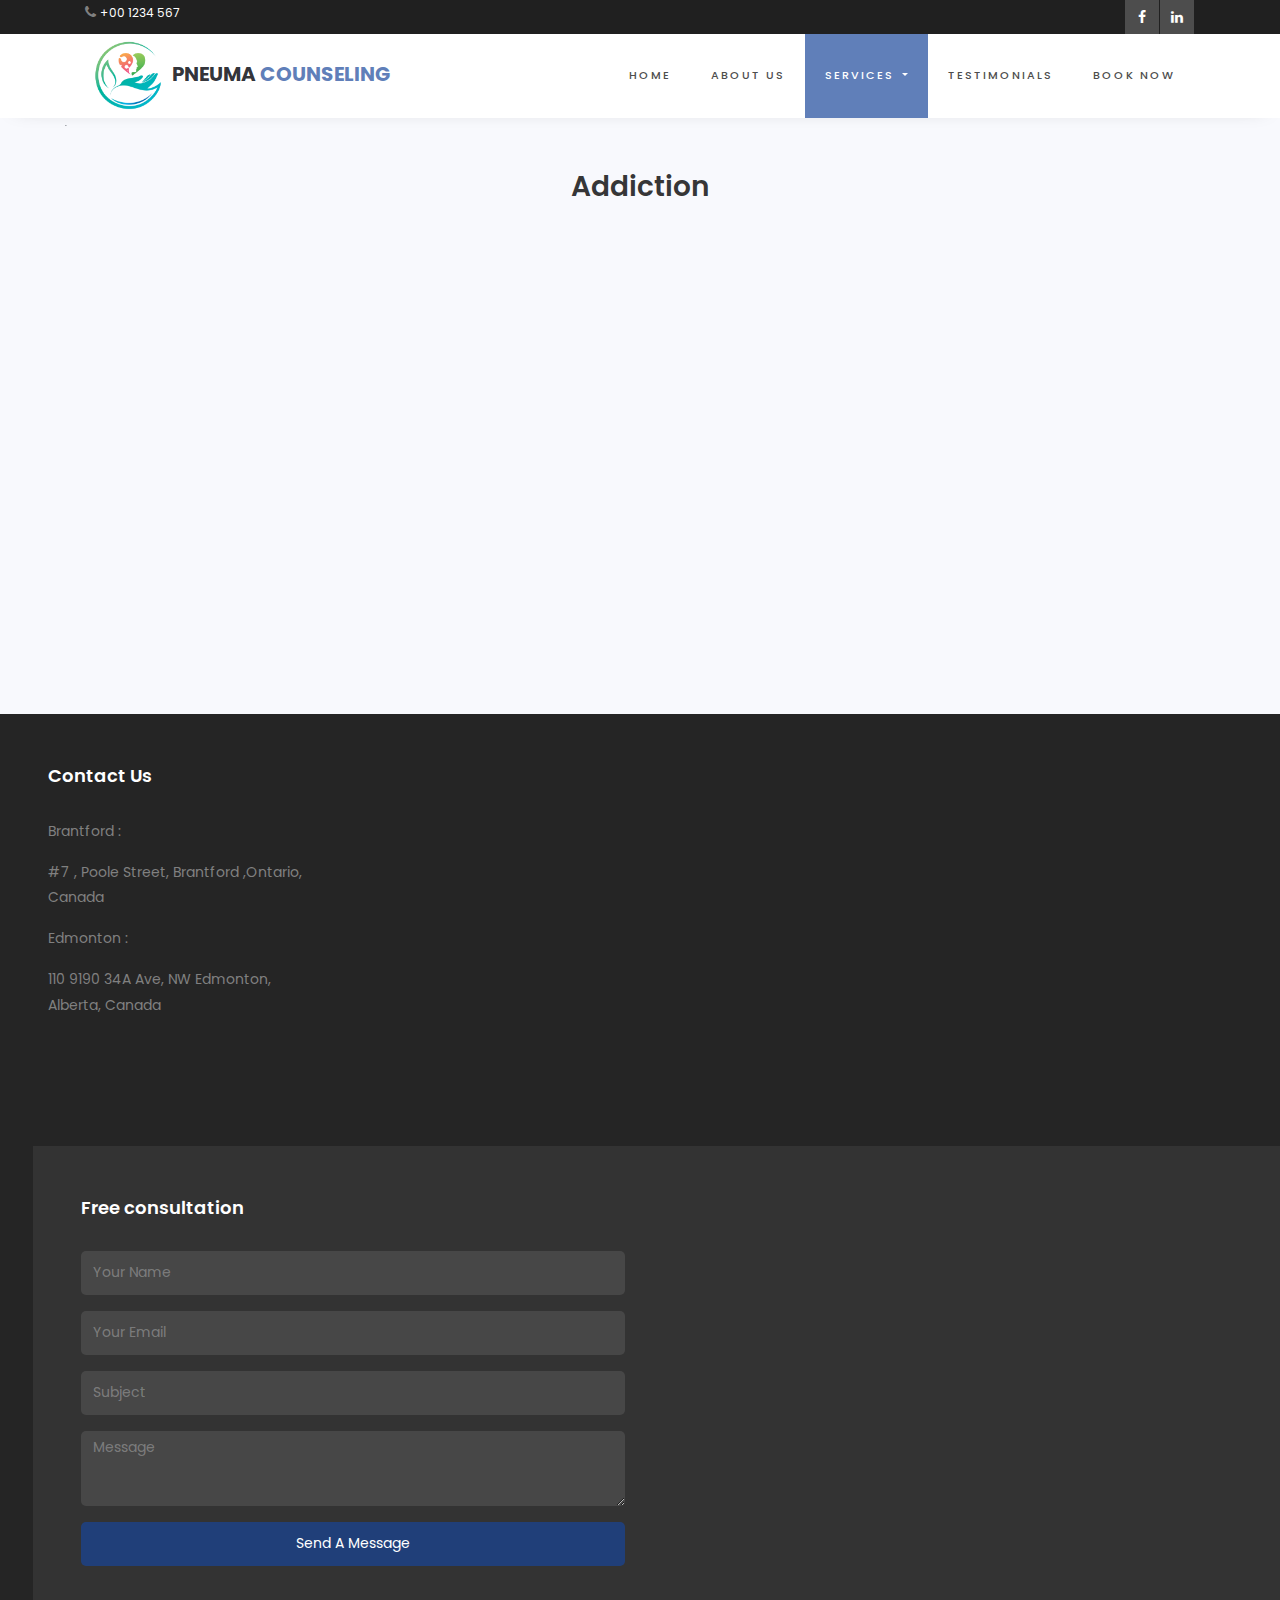
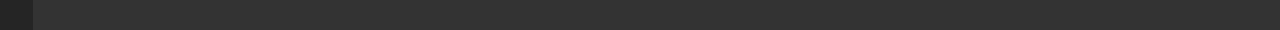
==== Addiction.html @ 6c6714cb "navigation design issues fix" ====
<!DOCTYPE html>
<html lang="en">
  <head>
    <title>Pneuma counseling</title>
    <link rel="icon" href="images/logo_resize.png" type="image/x-icon" />
    <meta charset="utf-8" />
    <meta
      name="viewport"
      content="width=device-width, initial-scale=1, shrink-to-fit=no"
    />

    <link
      href="https://fonts.googleapis.com/css?family=Poppins:300,400,500,600,700,800,900&display=swap"
      rel="stylesheet"
    />

    <link
      rel="stylesheet"
      href="https://stackpath.bootstrapcdn.com/font-awesome/4.7.0/css/font-awesome.min.css"
    />

    <link rel="stylesheet" href="css/animate.css" />

    <link rel="stylesheet" href="css/owl.carousel.min.css" />
    <link rel="stylesheet" href="css/owl.theme.default.min.css" />
    <link rel="stylesheet" href="css/magnific-popup.css" />

    <link rel="stylesheet" href="css/flaticon.css" />
    <link rel="stylesheet" href="css/style.css" />
  </head>
  <body>
    <div class="wrap" id="home">
      <div class="container">
        <div class="row justify-content-between">
          <div class="col">
            <p class="mb-0 phone">
              <span class="fa fa-phone"></span> <a href="#">+00 1234 567</a>
            </p>
          </div>
          <div class="col d-flex justify-content-end">
            <div class="social-media">
              <p class="mb-0 d-flex">
                <a
                  href="https://www.facebook.com/profile.php?id=100091972492947&mibextid=ZbWKwL"
                  target="_blank"
                  title="pneuma counseling facebook"
                  class="d-flex align-items-center justify-content-center"
                  ><span class="fa fa-facebook"
                    ><i class="sr-only">Facebook</i></span
                  ></a
                >
                <a
                  href="https://www.linkedin.com/company/pneuma-counselling-services/"
                  target="_blank"
                  title="pneuma counseling Linkedin"
                  class="d-flex align-items-center justify-content-center"
                  ><span class="fa fa-linkedin"
                    ><i class="sr-only">Linkedin</i></span
                  ></a
                >
              </p>
            </div>
          </div>
        </div>
      </div>
    </div>
    <nav
      class="navbar navbar-expand-lg navbar-dark ftco_navbar bg-dark ftco-navbar-light"
      id="ftco-navbar"
    >
      <div class="container">
        <div class="logo-name-wrap">
          <div class="image-logo-crop">
            <img
              src="images/logo_main.png"
              alt="Pneuma counseling "
              class="img-style"
            />
          </div>
          <a class="navbar-brand" href="index.html"
            >Pneuma<span> counseling</span></a
          >
        </div>

        <button
          class="navbar-toggler"
          type="button"
          data-toggle="collapse"
          data-target="#ftco-nav"
          aria-controls="ftco-nav"
          aria-expanded="false"
          aria-label="Toggle navigation"
        >
          <span class="fa fa-bars"></span> Menu
        </button>
        <div class="collapse navbar-collapse" id="ftco-nav">
          <ul class="navbar-nav m-auto">
            <li class="nav-item">
              <a href="index.html#home" class="nav-link">Home</a>
            </li>
            <li class="nav-item">
              <a href="index.html#about" class="nav-link">About Us</a>
            </li>
            <li class="nav-item active dropdown">
              <a
                class="nav-link dropdown-toggle"
                href="index.html#services"
                id="servicesDropdown"
                role="button"
                data-toggle="dropdown"
              >
                Services
              </a>
              <div class="dropdown-menu" aria-labelledby="servicesDropdown">
                <a class="dropdown-item" href="Adultmentalhealth.html"
                  >Individual Counselling</a
                >
                <a class="dropdown-item" href="ChildandYouth.html"
                  >Child and Youth Counselling</a
                >
                <a class="dropdown-item" href="CoupleandFamily.html"
                  >Family and Marriage Counselling</a
                >
                <a class="dropdown-item" href="CareerandEmployment.html"
                  >Career and Employment Counselling</a
                >
                <a class="dropdown-item" href="Christian.html"
                  >Christian Counselling</a
                >
                <a class="dropdown-item" href="Addiction.html"
                  >Addiction Counselling</a
                >
              </div>
            </li>

            <li class="nav-item">
              <a href="index.html#feedbacks" class="nav-link">Testimonials</a>
            </li>

            <li class="nav-item">
              <a href="index.html#contact" class="nav-link">Book Now</a>
            </li>
          </ul>
        </div>
      </div>
    </nav>
    <!-- END nav -->

    <section id="about" class="intro py-5 bg-light ftco-section">
      <div class="container">
        <div class="row justify-content-center pb-5 mb-3">
          <div class="heading-section text-center" style="flex: 1">
            <h1>Addiction</h1>
            <div class="row d-flex no-gutters">
              <div class="col-md-5 d-flex">
                <div
                  class="img img-video d-flex align-self-stretch align-items-center justify-content-center justify-content-md-end mb-4 mb-sm-0"
                  style="background-image: url(images/addictionbg-1.jpg)"
                ></div>
              </div>
              <div class="col-md-7 pl-md-5 py-md-5 ftco-animate">
                <div class="services-2 w-100 d-flex">
                  <div class="text pl-4" style="text-align: left">
                    <p>
                      Our focus is on helping individuals overcome addictions
                      and develop healthy coping strategies to manage their
                      addictive behaviours have helped numerous. Addiction
                      counselling is important because it provides individuals
                      with the support and resources they need to overcome
                      substance abuse and other addictive behaviours. Counsellor
                      works with the individual to develop a personalized
                      treatment plan for their specific needs and goals which
                      involves education about the nature of addiction, its
                      effects on the body and mind. We help you develop skills
                      and resources needed to maintain sobriety over the long
                      term to achieve a better quality of life.
                    </p>
                  </div>
                </div>
              </div>
            </div>
          </div>
        </div>
      </div>
    </section>

    <footer class="footer">
      <div class="container-fluid px-lg-5">
        <div class="row">
          <div class="col-md-9 py-5">
            <div class="row">
              <div class="col-md-4 mb-md-0 mb-4">
                <h2 class="footer-heading">Contact Us</h2>
                <p>Brantford :</p>
                <p>#7 , Poole Street, Brantford ,Ontario, Canada</p>
                <p>Edmonton :</p>
                <p>110 9190 34A Ave, NW Edmonton, Alberta, Canada</p>
                <ul class="ftco-footer-social p-0">
                  <li class="ftco-animate">
                    <a
                      href="https://www.facebook.com/profile.php?id=100091972492947&mibextid=ZbWKwL"
                      target="_blank"
                      data-toggle="tooltip"
                      data-placement="top"
                      title="Facebook"
                      ><span class="fa fa-facebook"></span
                    ></a>
                  </li>
                  <li class="ftco-animate">
                    <a
                      href="https://www.linkedin.com/company/pneuma-counselling-services/"
                      target="_blank"
                      data-toggle="tooltip"
                      data-placement="top"
                      title="Linkedin"
                      ><span class="fa fa-linkedin"></span
                    ></a>
                  </li>
                </ul>
              </div>
              <div class="col-md-8">
                <div class="row justify-content-center">
                  <div class="col-md-12 col-lg-10">
                    <div class="row"></div>
                  </div>
                </div>
              </div>
            </div>
          </div>
          <div class="col-md-3 py-md-5 py-4 aside-stretch-right pl-lg-5">
            <h2 class="footer-heading">Free consultation</h2>
            <form action="#" class="form-consultation">
              <div class="form-group">
                <input
                  type="text"
                  class="form-control"
                  placeholder="Your Name"
                />
              </div>
              <div class="form-group">
                <input
                  type="text"
                  class="form-control"
                  placeholder="Your Email"
                />
              </div>
              <div class="form-group">
                <input type="text" class="form-control" placeholder="Subject" />
              </div>
              <div class="form-group">
                <textarea
                  name=""
                  id=""
                  cols="30"
                  rows="3"
                  class="form-control"
                  placeholder="Message"
                ></textarea>
              </div>
              <div class="form-group">
                <button type="submit" class="form-control submit px-3">
                  Send A Message
                </button>
              </div>
            </form>
          </div>
        </div>
      </div>
    </footer>

    <!-- loader -->
    <div id="ftco-loader" class="show fullscreen">
      <svg class="circular" width="48px" height="48px">
        <circle
          class="path-bg"
          cx="24"
          cy="24"
          r="22"
          fill="none"
          stroke-width="4"
          stroke="#eeeeee"
        />
        <circle
          class="path"
          cx="24"
          cy="24"
          r="22"
          fill="none"
          stroke-width="4"
          stroke-miterlimit="10"
          stroke="#F96D00"
        />
      </svg>
    </div>

    <script src="js/jquery.min.js"></script>
    <script src="js/jquery-migrate-3.0.1.min.js"></script>
    <script src="js/popper.min.js"></script>
    <script src="js/bootstrap.min.js"></script>
    <script src="js/jquery.easing.1.3.js"></script>
    <script src="js/jquery.waypoints.min.js"></script>
    <script src="js/jquery.stellar.min.js"></script>
    <script src="js/jquery.animateNumber.min.js"></script>
    <script src="js/owl.carousel.min.js"></script>
    <script src="js/jquery.magnific-popup.min.js"></script>
    <script src="js/scrollax.min.js"></script>
    <script src="js/main.js"></script>
  </body>
</html>
---- css/flaticon.css ----
/*
  	Flaticon icon font: Flaticon
  	Creation date: 24/01/2020 06:52
  	*/


@font-face {
  font-family: "Flaticon";
  src: url("../fonts/flaticon/font/Flaticon.eot");
  src: url("../fonts/flaticon/font/Flaticon.eot?#iefix") format("embedded-opentype"),
       url("../fonts/flaticon/font/Flaticon.woff") format("woff"),
       url("../fonts/flaticon/font/Flaticon.ttf") format("truetype"),
       url("../fonts/flaticon/font/Flaticon.svg#Flaticon") format("svg");
  font-weight: normal;
  font-style: normal;
}

@media screen and (-webkit-min-device-pixel-ratio:0) {
  @font-face {
    font-family: "Flaticon";
    src: url("../fonts/flaticon/font/Flaticon.svg#Flaticon") format("svg");
  }
}

[class^="flaticon-"]:before, [class*=" flaticon-"]:before,
[class^="flaticon-"]:after, [class*=" flaticon-"]:after {   
  font-family: Flaticon;
  font-style: normal;
  font-weight: normal;
  font-variant: normal;
  text-transform: none;
  line-height: 1;

  /* Better Font Rendering =========== */
  -webkit-font-smoothing: antialiased;
  -moz-osx-font-smoothing: grayscale;
}

.flaticon-goal:before { content: "\f100"; }
.flaticon-stress:before { content: "\f101"; }
.flaticon-crm:before { content: "\f102"; }
.flaticon-account:before { content: "\f103"; }
.flaticon-skills:before { content: "\f104"; }
.flaticon-performance:before { content: "\f105"; }
.flaticon-event:before { content: "\f106"; }
.flaticon-marriage:before { content: "\f107"; }
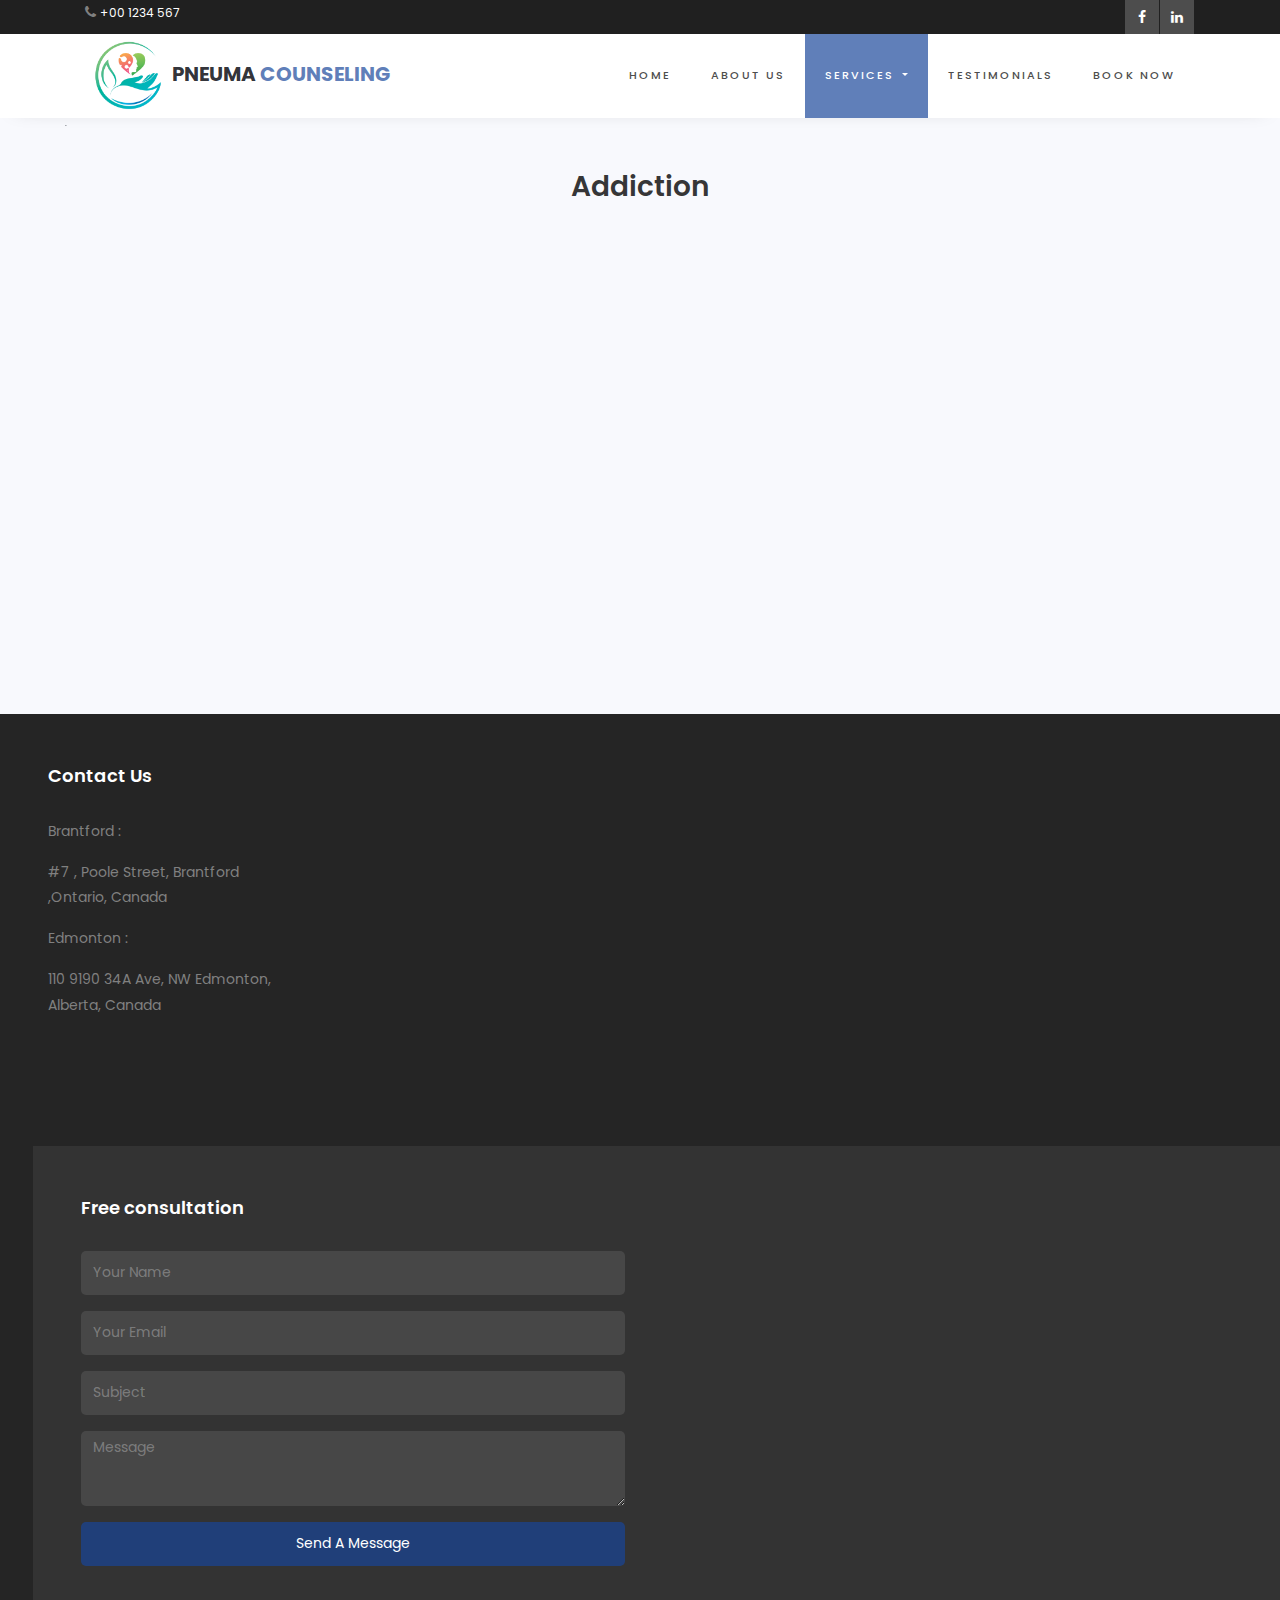
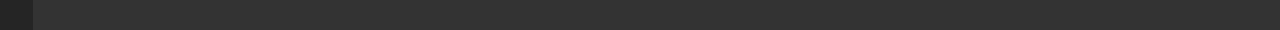
==== commit c5628a60: "seo basic implementation" ====
--- a/Addiction.html
+++ b/Addiction.html
@@ -1,7 +1,12 @@
 <!DOCTYPE html>
 <html lang="en">
   <head>
-    <title>Pneuma counseling</title>
+    <title>Pneuma counseling | Professional Therapy and Guidance</title>
+    <meta
+      name="description"
+      content="Find professional addiction counseling services in Ontario, Canada to help you overcome substance abuse and lead a healthier life. Our experienced substance abuse counselors, drug and alcohol counselors provide personalized treatment, support, and guidance tailored to your specific needs. Contact us today to take the first step towards recovery by addiction therapist counseling in canada"
+    />
+
     <link rel="icon" href="images/logo_resize.png" type="image/x-icon" />
     <meta charset="utf-8" />
     <meta
@@ -187,7 +192,7 @@
     <footer class="footer">
       <div class="container-fluid px-lg-5">
         <div class="row">
-          <div class="col-md-9 py-5">
+          <div class="col-md-8 py-5">
             <div class="row">
               <div class="col-md-4 mb-md-0 mb-4">
                 <h2 class="footer-heading">Contact Us</h2>
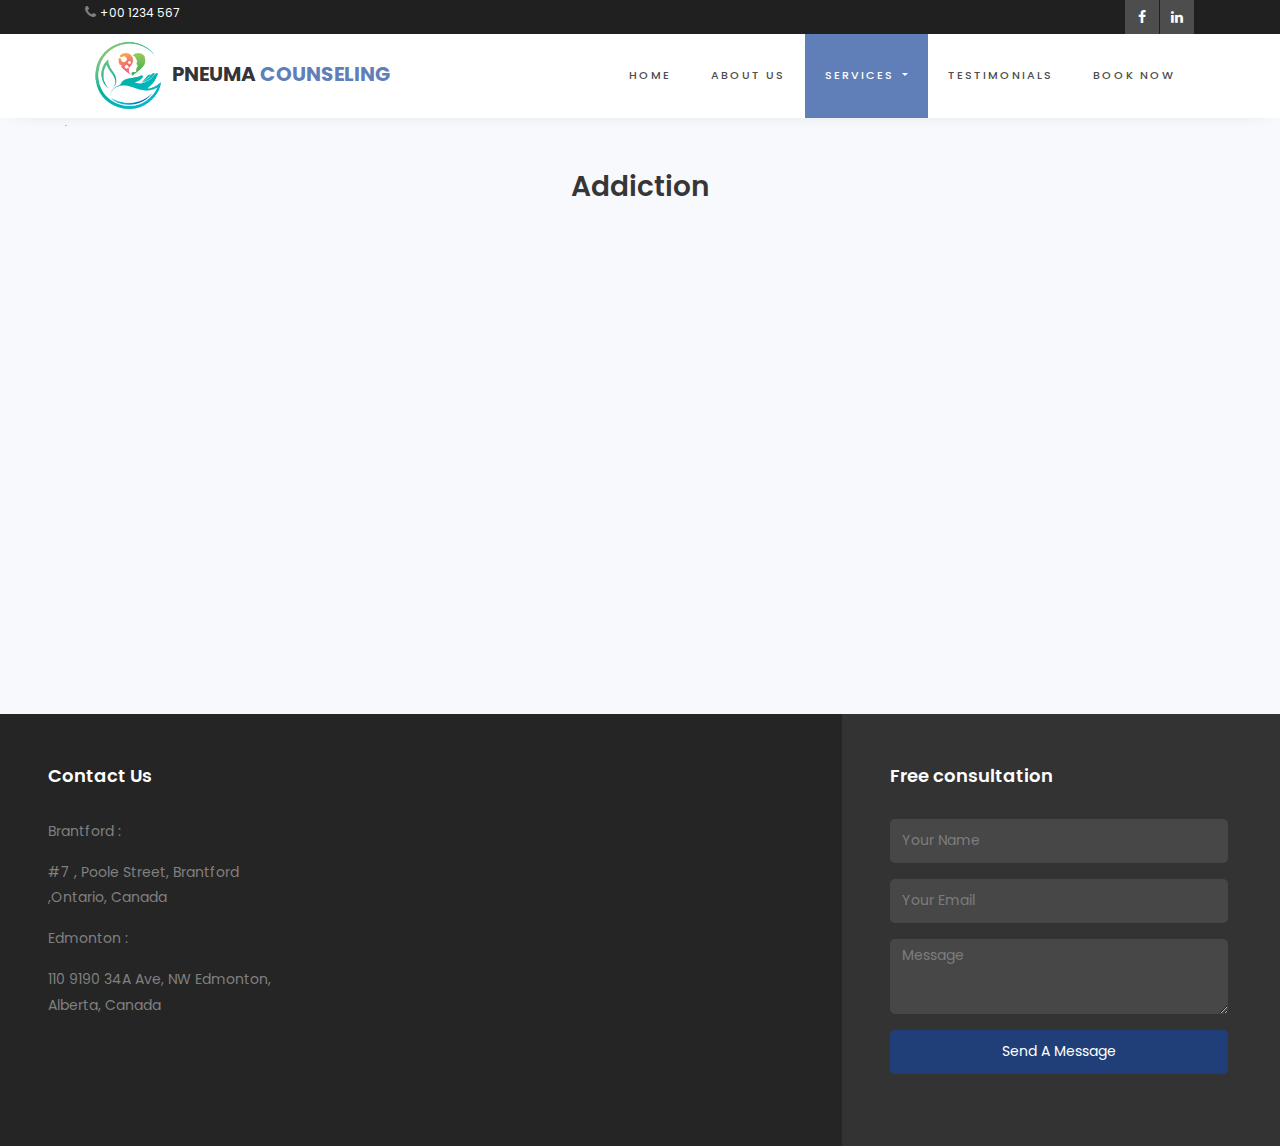
==== commit a28c9500: "support mail and design issues fix" ====
--- a/Addiction.html
+++ b/Addiction.html
@@ -6,7 +6,10 @@
       name="description"
       content="Find professional addiction counseling services in Ontario, Canada to help you overcome substance abuse and lead a healthier life. Our experienced substance abuse counselors, drug and alcohol counselors provide personalized treatment, support, and guidance tailored to your specific needs. Contact us today to take the first step towards recovery by addiction therapist counseling in canada"
     />
-
+    <meta
+      name="google-site-verification"
+      content="SLJ8o9RdiHREz5LLp3IIiRON0K6erF6RWluwtP-RluI"
+    />
     <link rel="icon" href="images/logo_resize.png" type="image/x-icon" />
     <meta charset="utf-8" />
     <meta
@@ -232,13 +235,16 @@
               </div>
             </div>
           </div>
-          <div class="col-md-3 py-md-5 py-4 aside-stretch-right pl-lg-5">
+          <div
+            class="col-md-3 py-md-5 py-4 aside-stretch-right pl-lg-5 check-resize"
+          >
             <h2 class="footer-heading">Free consultation</h2>
             <form action="#" class="form-consultation">
               <div class="form-group">
                 <input
                   type="text"
                   class="form-control"
+                  name="name"
                   placeholder="Your Name"
                 />
               </div>
@@ -246,11 +252,9 @@
                 <input
                   type="text"
                   class="form-control"
+                  name="email"
                   placeholder="Your Email"
                 />
-              </div>
-              <div class="form-group">
-                <input type="text" class="form-control" placeholder="Subject" />
               </div>
               <div class="form-group">
                 <textarea
@@ -258,6 +262,7 @@
                   id=""
                   cols="30"
                   rows="3"
+                  name="message"
                   class="form-control"
                   placeholder="Message"
                 ></textarea>
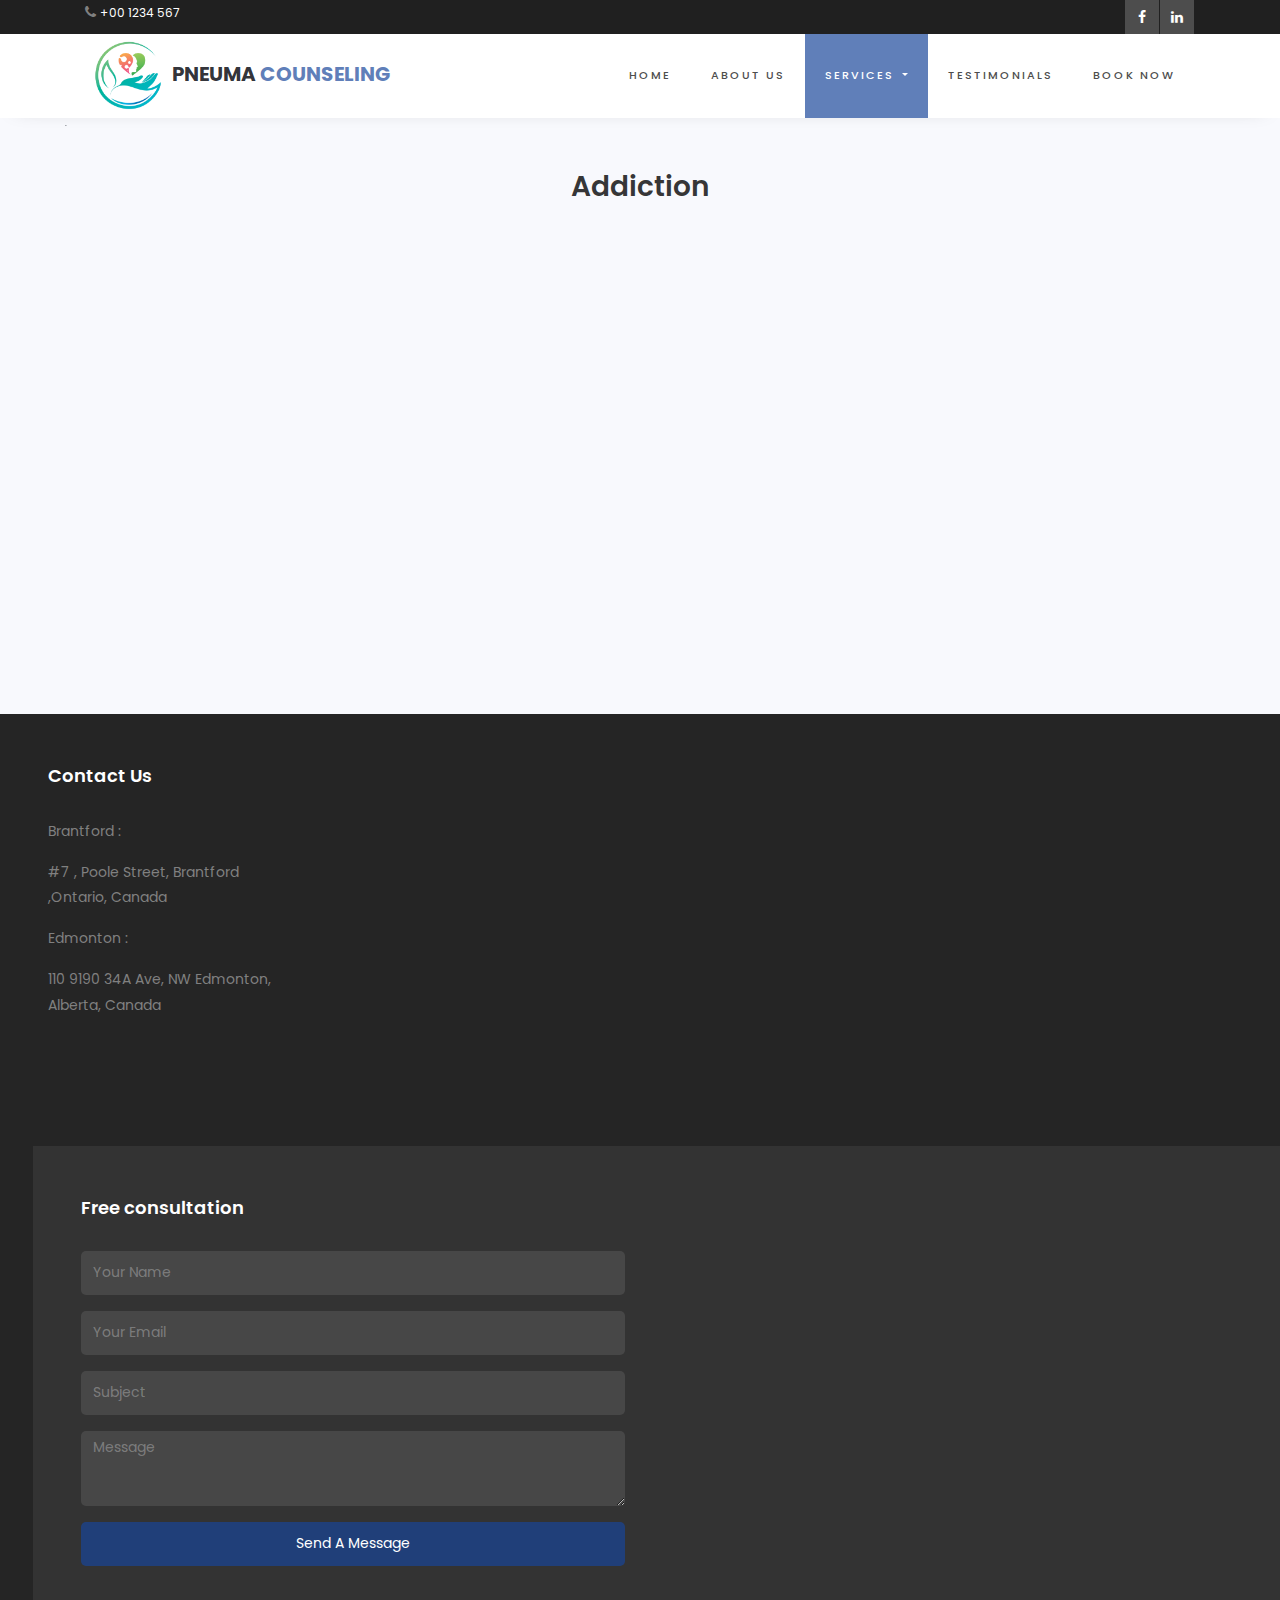
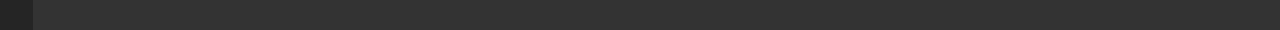
==== commit 54e2f425: "content changes" ====
--- a/Addiction.html
+++ b/Addiction.html
@@ -6,10 +6,7 @@
       name="description"
       content="Find professional addiction counseling services in Ontario, Canada to help you overcome substance abuse and lead a healthier life. Our experienced substance abuse counselors, drug and alcohol counselors provide personalized treatment, support, and guidance tailored to your specific needs. Contact us today to take the first step towards recovery by addiction therapist counseling in canada"
     />
-    <meta
-      name="google-site-verification"
-      content="SLJ8o9RdiHREz5LLp3IIiRON0K6erF6RWluwtP-RluI"
-    />
+
     <link rel="icon" href="images/logo_resize.png" type="image/x-icon" />
     <meta charset="utf-8" />
     <meta
@@ -170,18 +167,13 @@
                 <div class="services-2 w-100 d-flex">
                   <div class="text pl-4" style="text-align: left">
                     <p>
-                      Our focus is on helping individuals overcome addictions
-                      and develop healthy coping strategies to manage their
-                      addictive behaviours have helped numerous. Addiction
-                      counselling is important because it provides individuals
-                      with the support and resources they need to overcome
-                      substance abuse and other addictive behaviours. Counsellor
-                      works with the individual to develop a personalized
-                      treatment plan for their specific needs and goals which
-                      involves education about the nature of addiction, its
-                      effects on the body and mind. We help you develop skills
-                      and resources needed to maintain sobriety over the long
-                      term to achieve a better quality of life.
+                      Our focus is on helping individuals overcome addictions and develop healthy coping strategies to
+manage their addictive behaviours have helped numerous. Addiction counselling is important
+because it provides individuals with the support and resources, they need to overcome substance
+abuse and other addictive behaviours. Counsellor works with the individual to develop a
+personalized treatment plan for their specific needs and goals which involves education about the
+nature of addiction, its effects on the body and mind. We help you develop skills and resources
+needed to maintain sobriety over the long term to achieve a better quality of life.
                     </p>
                   </div>
                 </div>
@@ -235,16 +227,13 @@
               </div>
             </div>
           </div>
-          <div
-            class="col-md-3 py-md-5 py-4 aside-stretch-right pl-lg-5 check-resize"
-          >
+          <div class="col-md-3 py-md-5 py-4 aside-stretch-right pl-lg-5">
             <h2 class="footer-heading">Free consultation</h2>
             <form action="#" class="form-consultation">
               <div class="form-group">
                 <input
                   type="text"
                   class="form-control"
-                  name="name"
                   placeholder="Your Name"
                 />
               </div>
@@ -252,9 +241,11 @@
                 <input
                   type="text"
                   class="form-control"
-                  name="email"
                   placeholder="Your Email"
                 />
+              </div>
+              <div class="form-group">
+                <input type="text" class="form-control" placeholder="Subject" />
               </div>
               <div class="form-group">
                 <textarea
@@ -262,7 +253,6 @@
                   id=""
                   cols="30"
                   rows="3"
-                  name="message"
                   class="form-control"
                   placeholder="Message"
                 ></textarea>
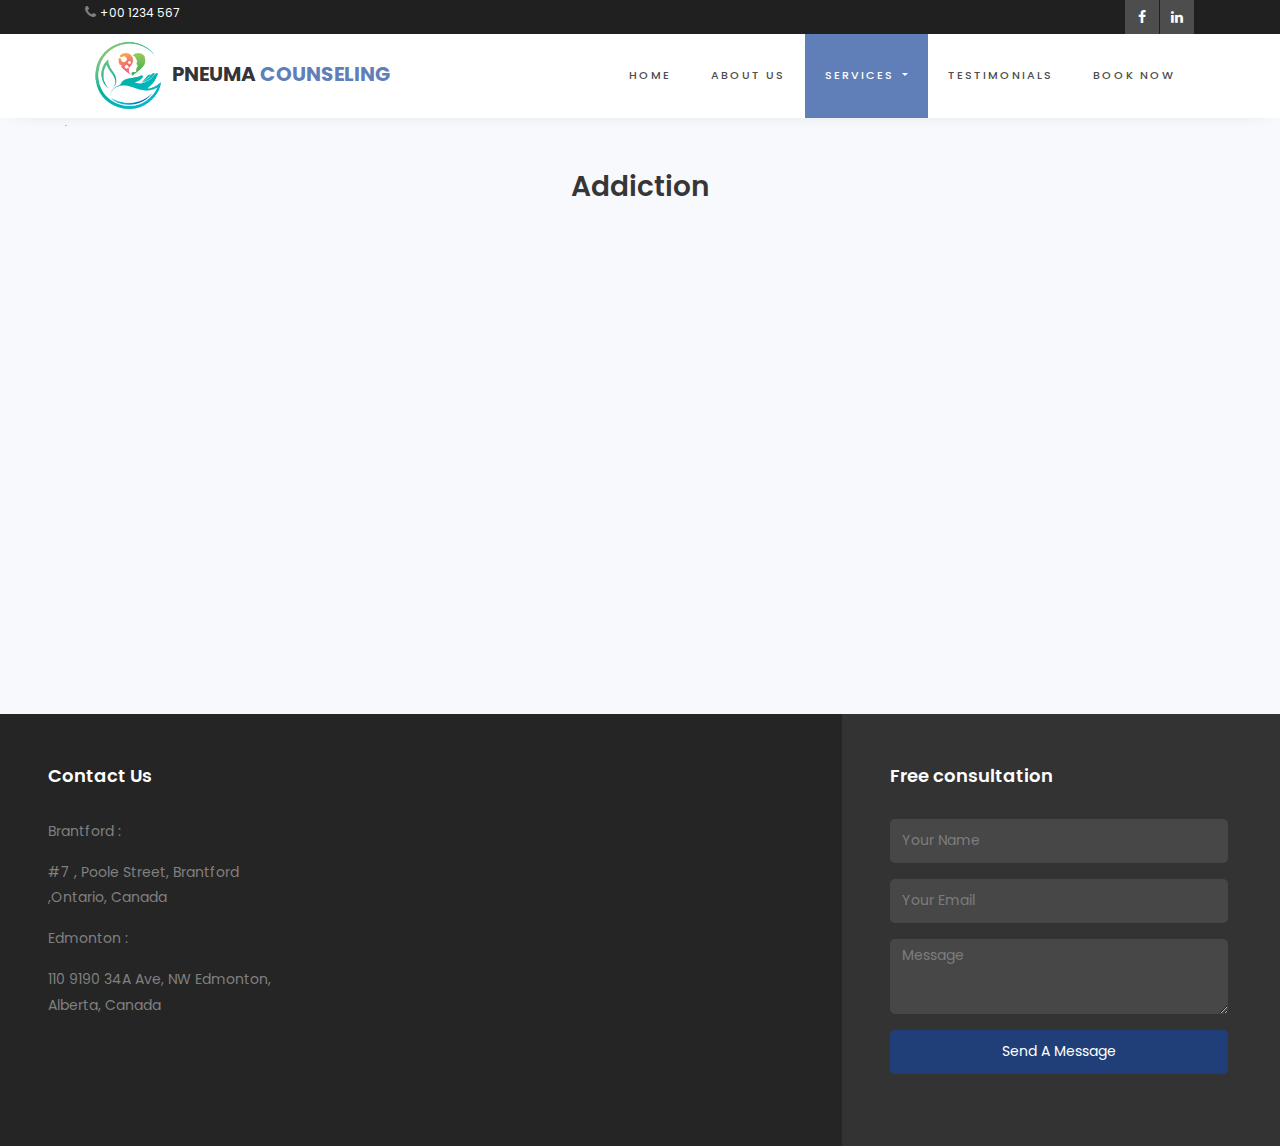
==== commit cd24f0fa: "Merge branch 'master' of https://github.com/bjwill94/PneumaCounsellingWebsite" ====
--- a/Addiction.html
+++ b/Addiction.html
@@ -6,7 +6,10 @@
       name="description"
       content="Find professional addiction counseling services in Ontario, Canada to help you overcome substance abuse and lead a healthier life. Our experienced substance abuse counselors, drug and alcohol counselors provide personalized treatment, support, and guidance tailored to your specific needs. Contact us today to take the first step towards recovery by addiction therapist counseling in canada"
     />
-
+    <meta
+      name="google-site-verification"
+      content="SLJ8o9RdiHREz5LLp3IIiRON0K6erF6RWluwtP-RluI"
+    />
     <link rel="icon" href="images/logo_resize.png" type="image/x-icon" />
     <meta charset="utf-8" />
     <meta
@@ -227,13 +230,16 @@
               </div>
             </div>
           </div>
-          <div class="col-md-3 py-md-5 py-4 aside-stretch-right pl-lg-5">
+          <div
+            class="col-md-3 py-md-5 py-4 aside-stretch-right pl-lg-5 check-resize"
+          >
             <h2 class="footer-heading">Free consultation</h2>
             <form action="#" class="form-consultation">
               <div class="form-group">
                 <input
                   type="text"
                   class="form-control"
+                  name="name"
                   placeholder="Your Name"
                 />
               </div>
@@ -241,11 +247,9 @@
                 <input
                   type="text"
                   class="form-control"
+                  name="email"
                   placeholder="Your Email"
                 />
-              </div>
-              <div class="form-group">
-                <input type="text" class="form-control" placeholder="Subject" />
               </div>
               <div class="form-group">
                 <textarea
@@ -253,6 +257,7 @@
                   id=""
                   cols="30"
                   rows="3"
+                  name="message"
                   class="form-control"
                   placeholder="Message"
                 ></textarea>
